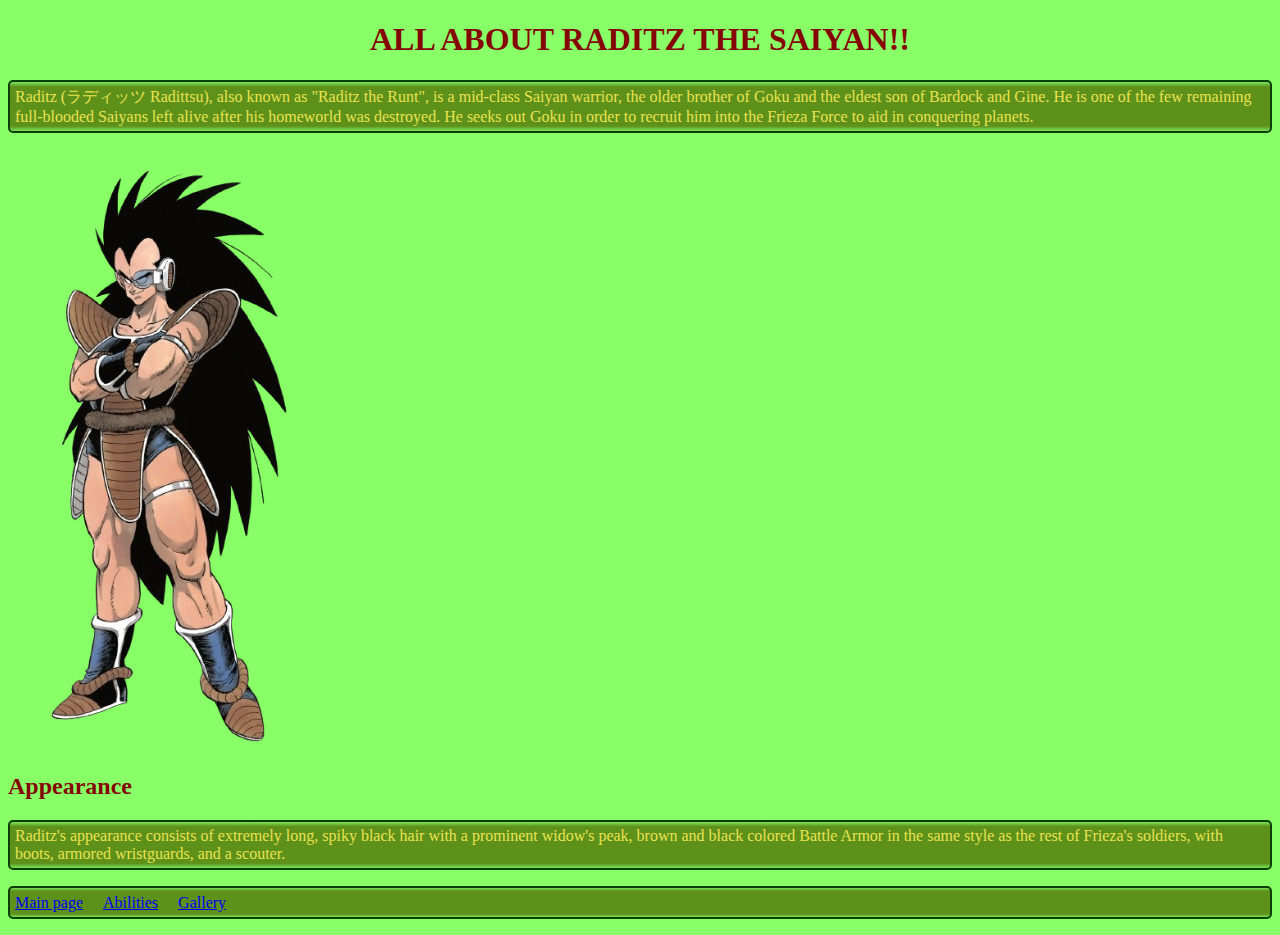
==== index.html @ 955e6f7b "Update index.html" ====
<!DOCTYPE html>
<html>
  <head>
    <title>
      Sonotaedoka.
    </title>
    <link rel="stylesheet" href="style.css">
  </head>
  <body>
    <h1>
      ALL ABOUT RADITZ THE SAIYAN!!
    </h1>
    <p>
      Raditz (ラディッツ Radittsu), also known as "Raditz the Runt", is a mid-class Saiyan warrior, the older brother of Goku and the eldest son of Bardock and Gine. He is one of the few remaining full-blooded Saiyans left alive after his homeworld was destroyed. He seeks out Goku in order to recruit him into the Frieza Force to aid in conquering planets.
    </p>
    <img src="RaditzChapter196Cover-removebg-preview.png" alt="Raditz ch. 196 cover "width="300" height="600">
    <h2>
      Appearance
    </h2>
    <p>
      Raditz's appearance consists of extremely long, spiky black hair with a prominent widow's peak, brown and black colored Battle Armor in the same style as the rest of Frieza's soldiers, with boots, armored wristguards, and a scouter.
    </p>
  </body>
  <footer>
    <p>
      <a href="https://whim1984.github.io/RADITZ/">Main page</a>  ⠀  <a href="https://whim1984.github.io/RADITZ/techniques.html">Abilities</a>  ⠀  <a href="https://whim1984.github.io/RADITZ/gallery.html">Gallery</a>
    </p>
  </footer>
</html>
---- style.css ----
body {
  background-color: #88FF66;
  font-family: verdana;
}

h1 {
  color: #850505;
  text-align: center;
}

h2 {
  color: #850505;
}

p {
  color: #E9E351;
  border: 2px solid #0A3F08;
  border-radius: 5px;
  padding: 5px;
  background-image: linear-gradient(rgba(0, 0, 0, 0.1), rgba(80, 108, 0, 0.75) 10% 90%, rgba(0, 0, 0, 0.1));
}

dl {
  border: 5px solid #E9E351;
  padding: 5px;
  background: #F00F;
  color:#E9E351;
}

dt {
  text-decoration: underline;
  font-weight: bold;
}

dd {
  font-style: italic
}
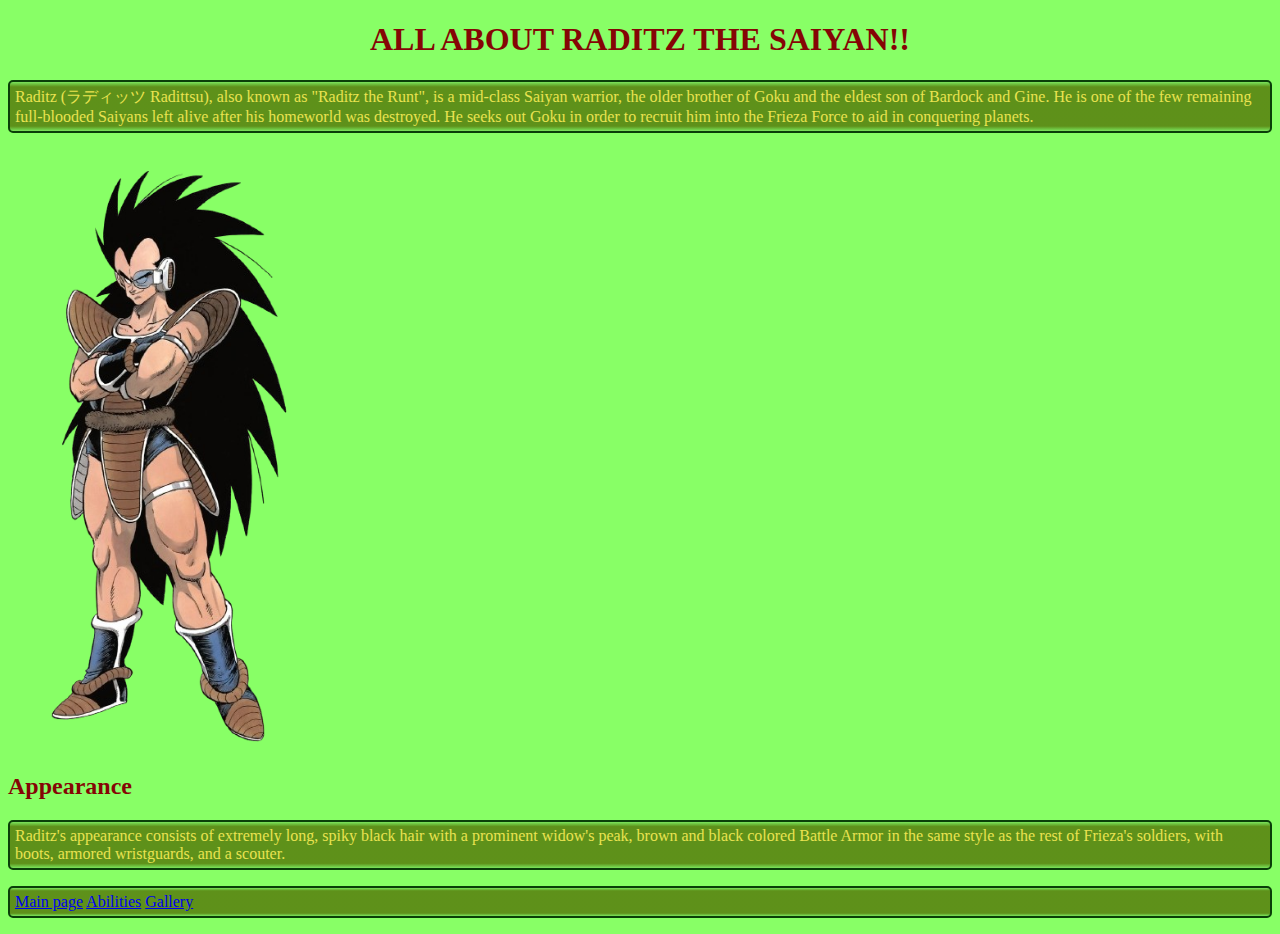
==== commit 20473ed1: "Update index.html" ====
--- a/index.html
+++ b/index.html
@@ -2,7 +2,7 @@
 <html>
   <head>
     <title>
-      Sonotaedoka.
+      SONOTAEDOKA
     </title>
     <link rel="stylesheet" href="style.css">
   </head>
@@ -23,7 +23,9 @@
   </body>
   <footer>
     <p>
-      <a href="https://whim1984.github.io/RADITZ/">Main page</a>  ⠀  <a href="https://whim1984.github.io/RADITZ/techniques.html">Abilities</a>  ⠀  <a href="https://whim1984.github.io/RADITZ/gallery.html">Gallery</a>
+      <a href="https://whim1984.github.io/RADITZ/">Main page</a>
+      <a href="https://whim1984.github.io/RADITZ/techniques.html">Abilities</a>
+      <a href="https://whim1984.github.io/RADITZ/gallery.html">Gallery</a>
     </p>
   </footer>
 </html>
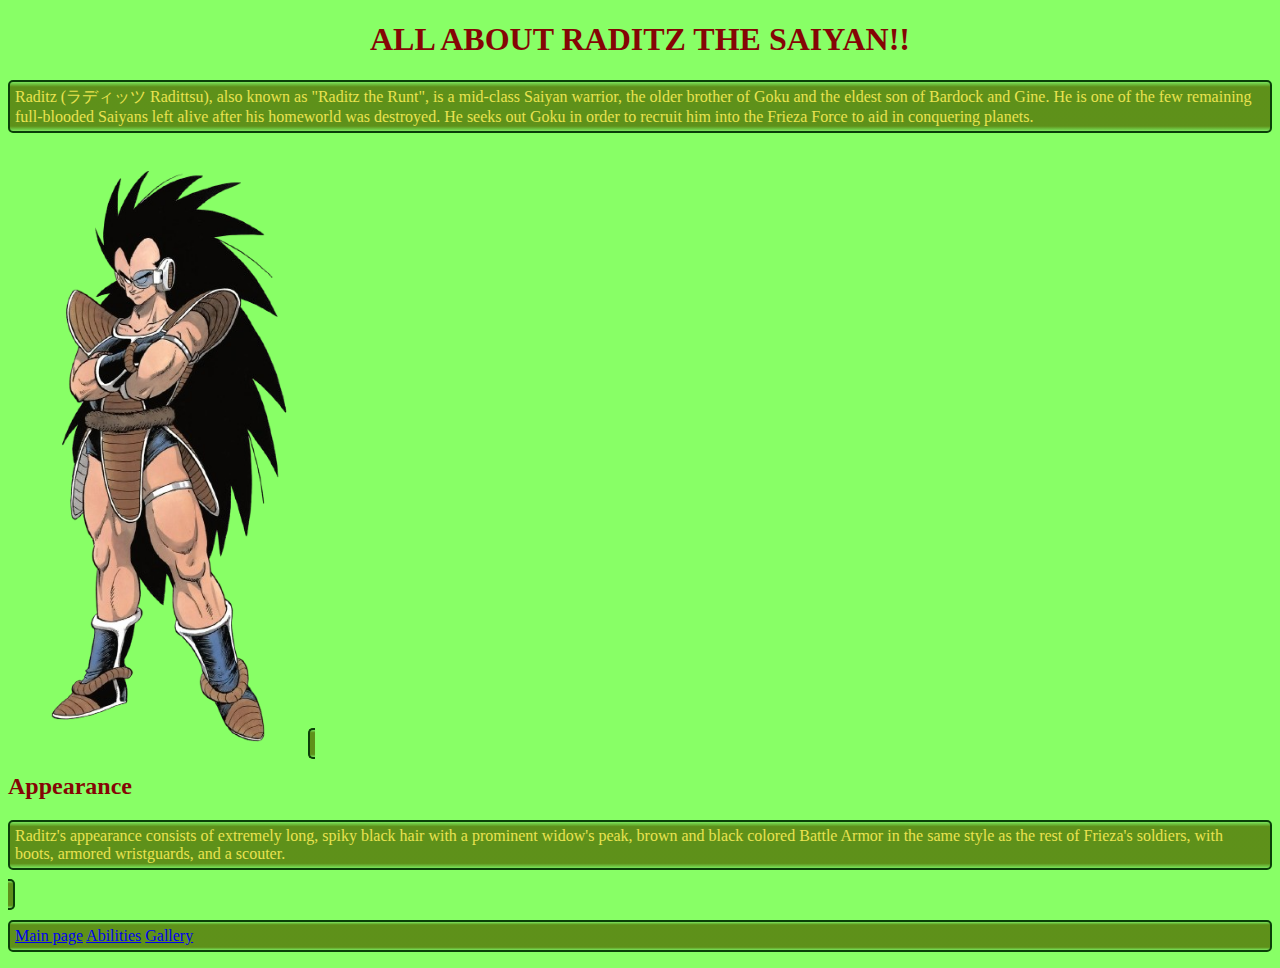
==== commit a4a72ec9: "Update index.html" ====
--- a/index.html
+++ b/index.html
@@ -14,12 +14,14 @@
       Raditz (ラディッツ Radittsu), also known as "Raditz the Runt", is a mid-class Saiyan warrior, the older brother of Goku and the eldest son of Bardock and Gine. He is one of the few remaining full-blooded Saiyans left alive after his homeworld was destroyed. He seeks out Goku in order to recruit him into the Frieza Force to aid in conquering planets.
     </p>
     <img src="RaditzChapter196Cover-removebg-preview.png" alt="Raditz ch. 196 cover "width="300" height="600">
-    <h2>
-      Appearance
-    </h2>
-    <p>
-      Raditz's appearance consists of extremely long, spiky black hair with a prominent widow's peak, brown and black colored Battle Armor in the same style as the rest of Frieza's soldiers, with boots, armored wristguards, and a scouter.
-    </p>
+    <span>
+      <h2>
+        Appearance
+      </h2>
+      <p>
+        Raditz's appearance consists of extremely long, spiky black hair with a prominent widow's peak, brown and black colored Battle Armor in the same style as the rest of Frieza's soldiers, with boots, armored wristguards, and a scouter.
+      </p>
+    </span>
   </body>
   <footer>
     <p>
--- a/style.css
+++ b/style.css
@@ -13,6 +13,13 @@
 }
 
 p {
+  color: #E9E351;
+  border: 2px solid #0A3F08;
+  border-radius: 5px;
+  padding: 5px;
+  background-image: linear-gradient(rgba(0, 0, 0, 0.1), rgba(80, 108, 0, 0.75) 10% 90%, rgba(0, 0, 0, 0.1));
+}
+span {
   color: #E9E351;
   border: 2px solid #0A3F08;
   border-radius: 5px;
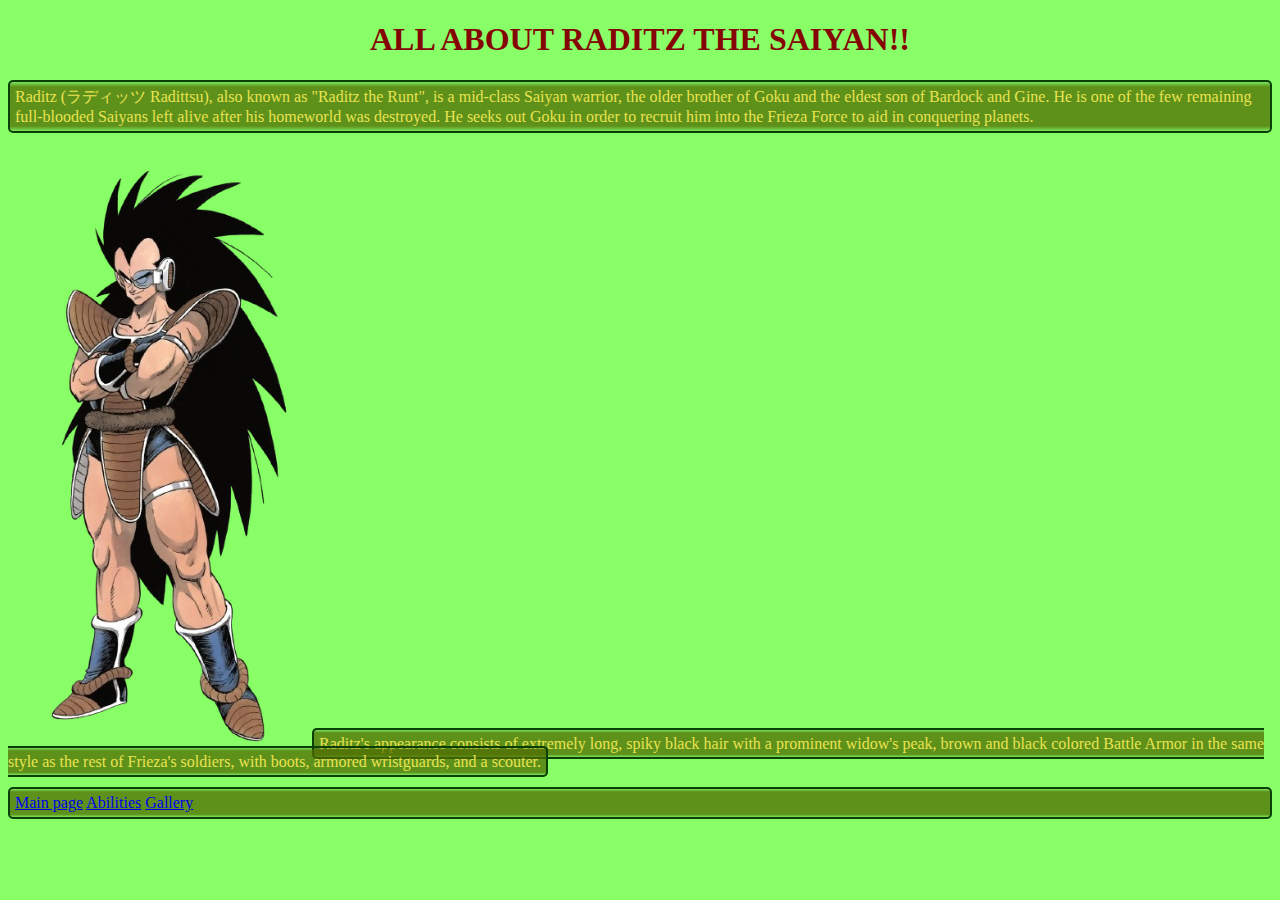
==== commit 79411bb4: "Update index.html" ====
--- a/index.html
+++ b/index.html
@@ -15,12 +15,7 @@
     </p>
     <img src="RaditzChapter196Cover-removebg-preview.png" alt="Raditz ch. 196 cover "width="300" height="600">
     <span>
-      <h2>
-        Appearance
-      </h2>
-      <p>
         Raditz's appearance consists of extremely long, spiky black hair with a prominent widow's peak, brown and black colored Battle Armor in the same style as the rest of Frieza's soldiers, with boots, armored wristguards, and a scouter.
-      </p>
     </span>
   </body>
   <footer>
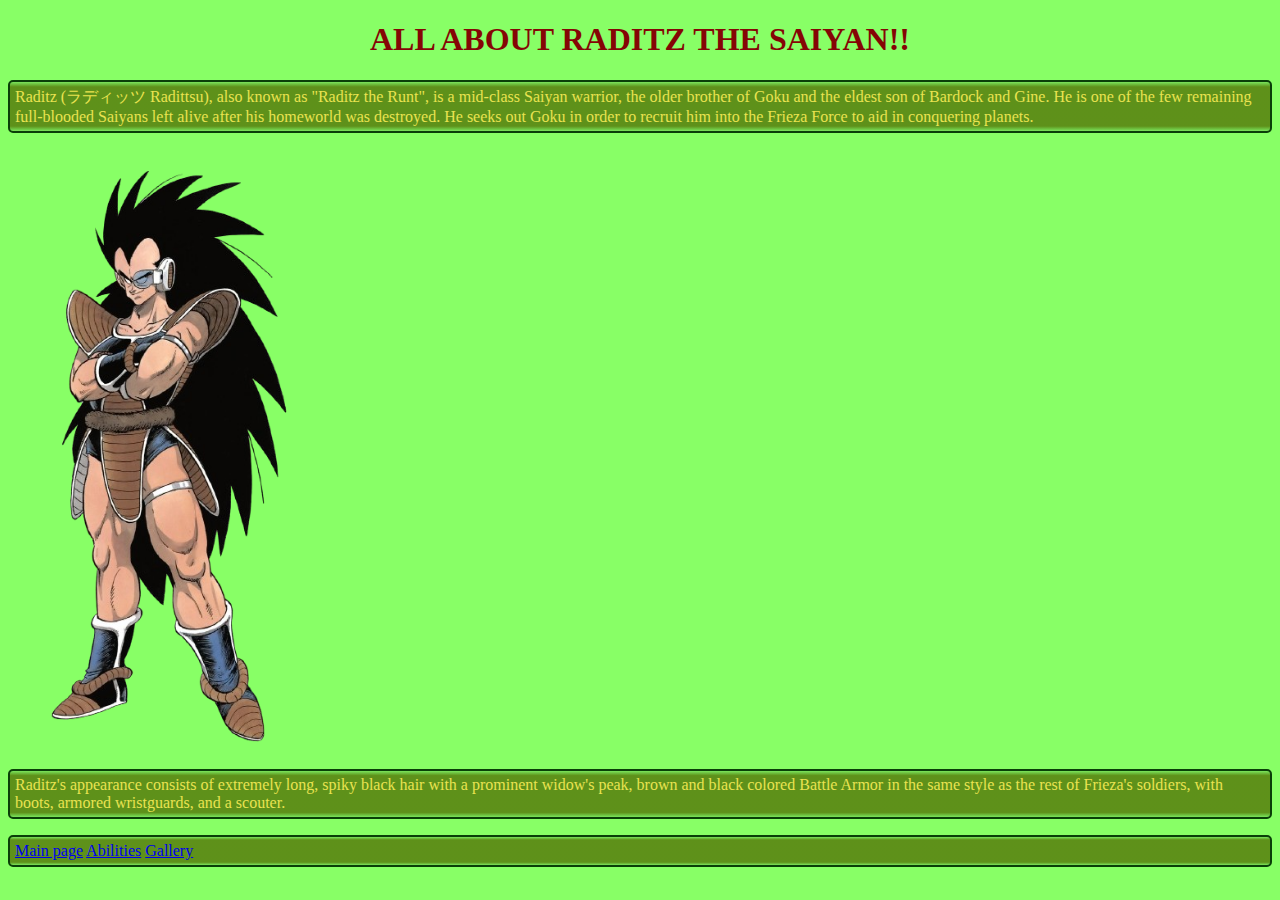
==== commit 459933c8: "Update index.html" ====
--- a/index.html
+++ b/index.html
@@ -2,7 +2,7 @@
 <html>
   <head>
     <title>
-      SONOTAEDOKA
+      Sonotaedoka.
     </title>
     <link rel="stylesheet" href="style.css">
   </head>
@@ -14,9 +14,7 @@
       Raditz (ラディッツ Radittsu), also known as "Raditz the Runt", is a mid-class Saiyan warrior, the older brother of Goku and the eldest son of Bardock and Gine. He is one of the few remaining full-blooded Saiyans left alive after his homeworld was destroyed. He seeks out Goku in order to recruit him into the Frieza Force to aid in conquering planets.
     </p>
     <img src="RaditzChapter196Cover-removebg-preview.png" alt="Raditz ch. 196 cover "width="300" height="600">
-    <span>
-        Raditz's appearance consists of extremely long, spiky black hair with a prominent widow's peak, brown and black colored Battle Armor in the same style as the rest of Frieza's soldiers, with boots, armored wristguards, and a scouter.
-    </span>
+    <p>Raditz's appearance consists of extremely long, spiky black hair with a prominent widow's peak, brown and black colored Battle Armor in the same style as the rest of Frieza's soldiers, with boots, armored wristguards, and a scouter.</p>
   </body>
   <footer>
     <p>
--- a/style.css
+++ b/style.css
@@ -13,13 +13,6 @@
 }
 
 p {
-  color: #E9E351;
-  border: 2px solid #0A3F08;
-  border-radius: 5px;
-  padding: 5px;
-  background-image: linear-gradient(rgba(0, 0, 0, 0.1), rgba(80, 108, 0, 0.75) 10% 90%, rgba(0, 0, 0, 0.1));
-}
-span {
   color: #E9E351;
   border: 2px solid #0A3F08;
   border-radius: 5px;
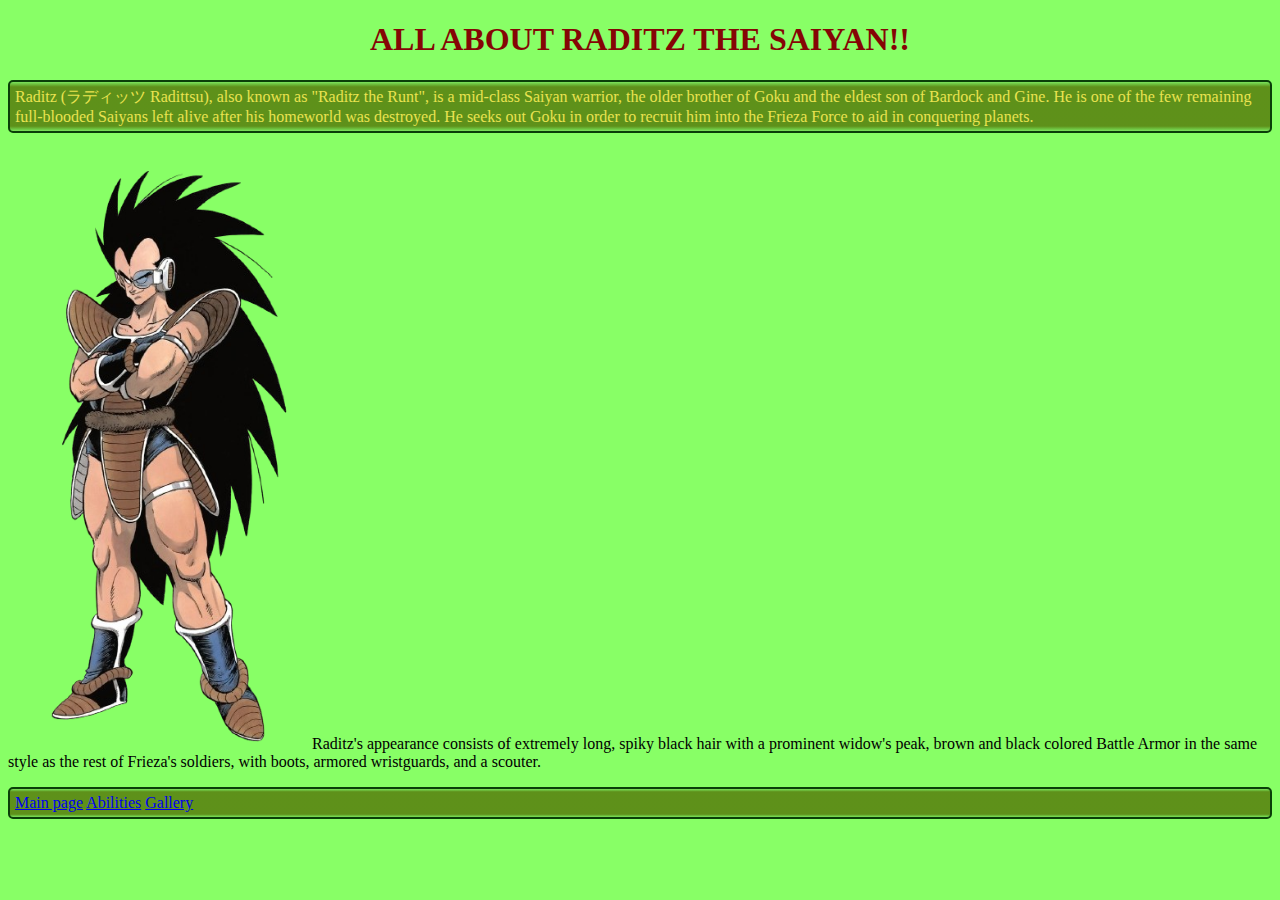
==== commit db570906: "Update index.html" ====
--- a/index.html
+++ b/index.html
@@ -14,7 +14,7 @@
       Raditz (ラディッツ Radittsu), also known as "Raditz the Runt", is a mid-class Saiyan warrior, the older brother of Goku and the eldest son of Bardock and Gine. He is one of the few remaining full-blooded Saiyans left alive after his homeworld was destroyed. He seeks out Goku in order to recruit him into the Frieza Force to aid in conquering planets.
     </p>
     <img src="RaditzChapter196Cover-removebg-preview.png" alt="Raditz ch. 196 cover "width="300" height="600">
-    <p>Raditz's appearance consists of extremely long, spiky black hair with a prominent widow's peak, brown and black colored Battle Armor in the same style as the rest of Frieza's soldiers, with boots, armored wristguards, and a scouter.</p>
+    <span>Raditz's appearance consists of extremely long, spiky black hair with a prominent widow's peak, brown and black colored Battle Armor in the same style as the rest of Frieza's soldiers, with boots, armored wristguards, and a scouter.</span>
   </body>
   <footer>
     <p>
